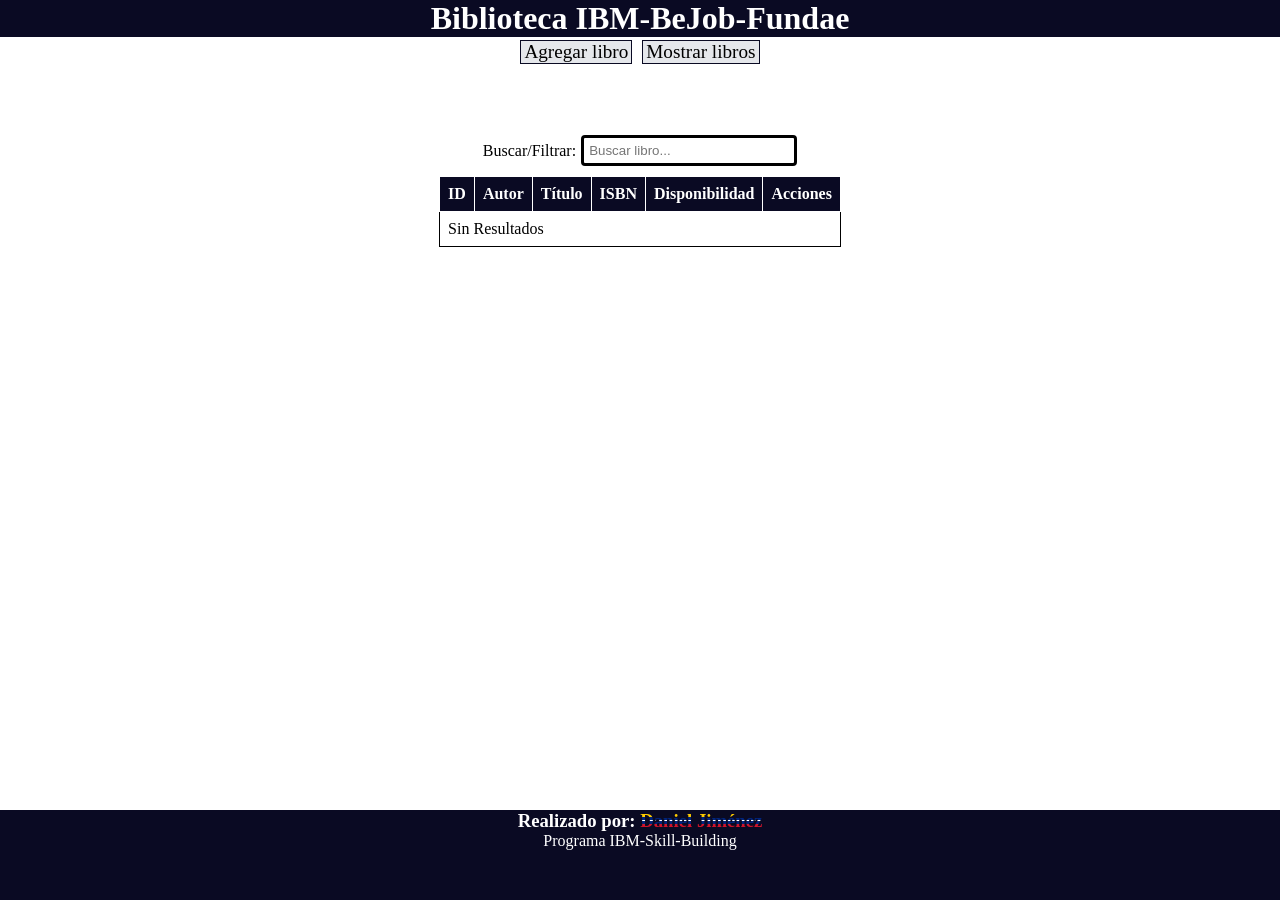
==== bff/src/templates/index.html @ 03a39358 ""Prueba del flujo de trabajo de GitHub Actions"" ====
<!DOCTYPE html>
<html lang="en">
  <head>
    <meta charset="UTF-8" />
    <meta name="viewport" content="width=device-width, initial-scale=1.0" />
    <title>Biblioteca</title>
    <link href="../static/css/index.css" rel="stylesheet" />
    <script src="../static/js/index.js" defer></script>
  </head>
  <body>
    <header>
      <h1 class="title">Biblioteca IBM-BeJob-Fundae</h1>
      <nav class="nav__header">
        <ul class="text-2x">
          <li>
            <a onclick="mostrarCanvas()">Agregar libro</a>
          </li>
          <li>
            <a onclick="listarLibros()">Mostrar libros</a>
          </li>
        </ul>
      </nav>
    </header>
    <main>
      <tabla-libros></tabla-libros>
      <section id="myCanvas" class="myCanvas" style="display: none">
        <div class="canvas__content">
          <div class="canvas__header">
            <h2>Agregar Libro</h2>
          </div>          
          <div class="canvas__body">
            <form id="myForm">
              <fieldset>
                <legend>Libro</legend>
                  <div>
                    <label for="isbn">ISBN:</label>
                    <input type="text" id="isbn" name="isbn" onblur="buscarLibroPorIsbnEvent(event)"  required />
                  </div>
                  <div>
                    <label for="titulo">Título:</label>
                    <input type="text" id="titulo" name="titulo" required />
                  </div>
                  <div>
                    <label for="autor">Autor:</label>
                    <input type="text" id="autor" name="autor" required />
                  </div>
                  <div>
                    <label for="disponible">Disponible:</label>
                    <select id="disponible" name="disponible">                      
                      <option value="">Seleccione una opción</option>
                      <option value="true">Sí</option>
                      <option value="false">No</option>
                    </select>
                  </div>
            </fieldset>
            </form>
          </div>
          <div class="canvas__footer">
            <button id="salir" class="btn cancel" onclick="ocultarCanvas()">Salir</button>
            <button id="guardarLibro" class="btn success">Guardar</button>
          </div>
        </div>
      </section>
    </main>
    <footer>
      <h3>Realizado por: <span class="flag">Daniel Jiménez</span></h3>
      <p>Programa IBM-Skill-Building</p>
    </footer>
  </body>
</html>
---- bff/src/static/css/index.css ----
* {
  box-sizing: border-box;
  margin: 0;
  padding: 0;
  border: 0;
}

.btn {
  padding: 10px;
  border-radius: 5px;
  border: 1px  solid black;
  cursor: pointer;
  width: 40%;
}



.success {
  background-color: green;
  color: white;
  font-weight: bold;

}

.cancel {
  background-color: red;
  color: white;
  font-weight: bold;  
}

html {
  height: 100vh; 
}

body {
  height: 100%;
  width: 100%;
}

header {
  top: 0;
  width: 100%;
  height: 15%;

  .title {
    background-color: #0a0a23;
    width: 100%;
  }
}

.text-2x {
  font-size: 1.2rem;
}

.nav__header {
  ul {
    display: flex;
    flex-flow: row nowrap;
    justify-content: center;
    align-items: center;
    list-style: none;
    column-gap: 10px;
    margin-top: 3px;
  }

  li {
    border: 1px solid #0a0a23;
    background-color: #e5e7eb;
  }

  a {
    text-decoration: none;
    padding: 0 3px;
  }

  a:hover {
    color: #e5e7eb;
    background-color: #0a0a23;
    cursor: pointer;
  }
}

h1 {
  color: white;
  text-align: center;
}

main {
  display: flex;
  height: 75%;
  justify-content: center;
  align-items: flex-start;
}

.opciones {
  display: flex;
  flex-direction: column;
}

footer {
  height: 10%;
  width: 100%;
  text-align: center;
  background-color: #0a0a23;
  color: white;
}

.flag {
  background: linear-gradient(
    180deg,
    #ffcc00 33%,
    #00247d 33% 47%,
    white 47% 52%,
    #00247d 52% 66%,
    #cf142b 66%
  );
  background-size: cover;
  background-clip: text;
  color: transparent;
  -webkit-background-clip: text;
  -webkit-text-fill-color: transparent;
}

.myCanvas{
  color:#0a0a23;  
  

  .canvas__content{
    margin-top: 30px;
    border: 2px solid #0a0a23;
    border-radius: 15px;
    width: 75%;
    justify-self: center;    
    box-shadow: 10px 10px 5px 0px rgba(0,0,0,0.75);
  }

  .canvas__header{
    text-align: center;
    background-color: #0a0a23;
    color: white;
    border-radius: 15px 15px 0 0;    
  }
  
  .canvas__body{
    padding: 15px;
    font-size: 1.2rem;
    
    input{
      height: 1.3rem;
      border: 1px dashed #0a0a23;            
    }
  }

  .canvas__footer{
    display: flex;
    justify-content: center;
    align-items: center;
    gap: 15px;
    margin-bottom: 15px;
  }
}

fieldset{
  display: flex;
  flex-direction: column;
  row-gap: 15px;
  margin: 15px 0;
  background-color: #e5e7eb;
  border: 1px solid #0a0a23;
  border-radius: 5px;
  padding: 10px;
  align-self: center;

  legend{
    text-align: center;
    margin: 15px 0;
  }
}
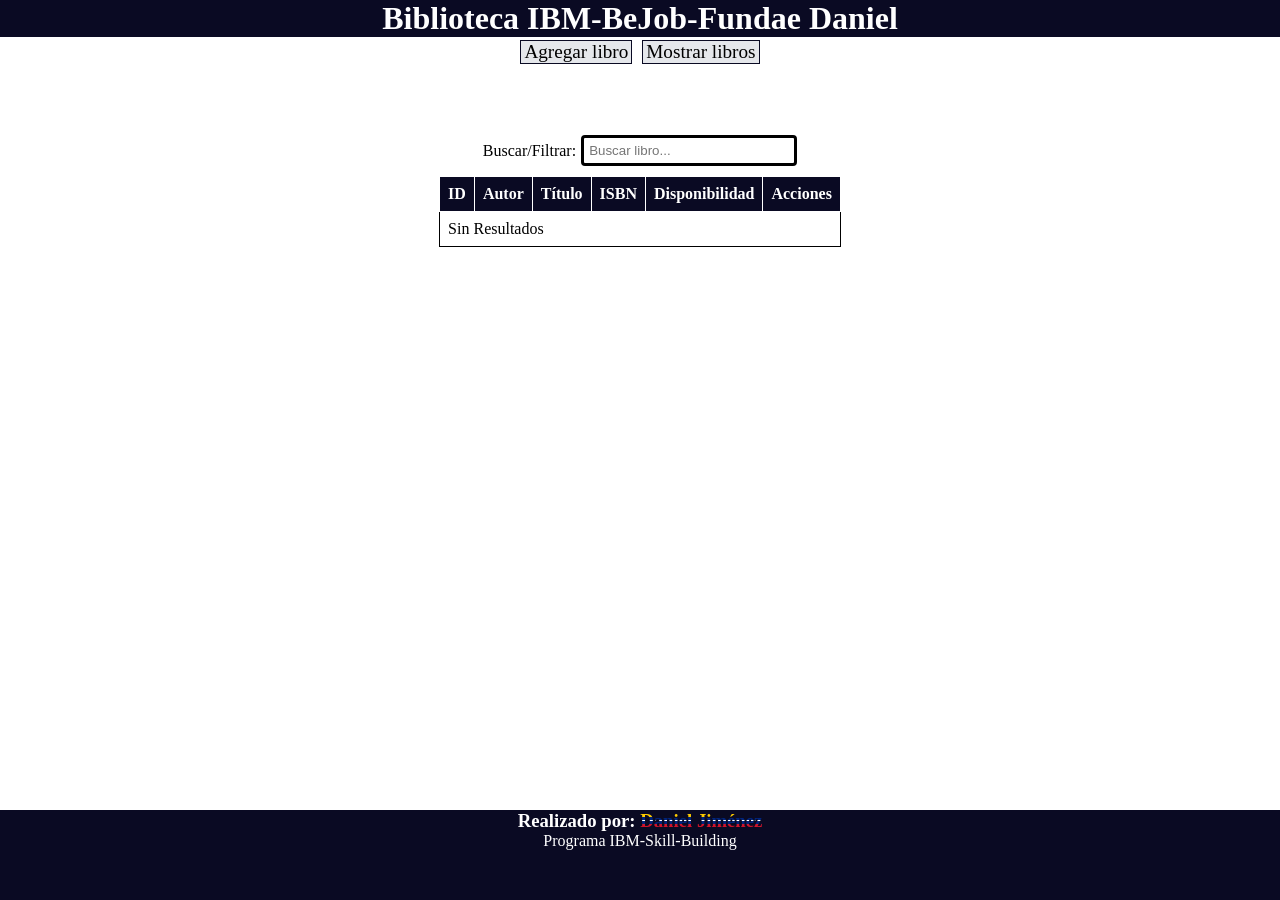
==== commit 49da432d: "Update index.html" ====
--- a/bff/src/templates/index.html
+++ b/bff/src/templates/index.html
@@ -9,7 +9,7 @@
   </head>
   <body>
     <header>
-      <h1 class="title">Biblioteca IBM-BeJob-Fundae</h1>
+      <h1 class="title">Biblioteca IBM-BeJob-Fundae Daniel</h1>
       <nav class="nav__header">
         <ul class="text-2x">
           <li>
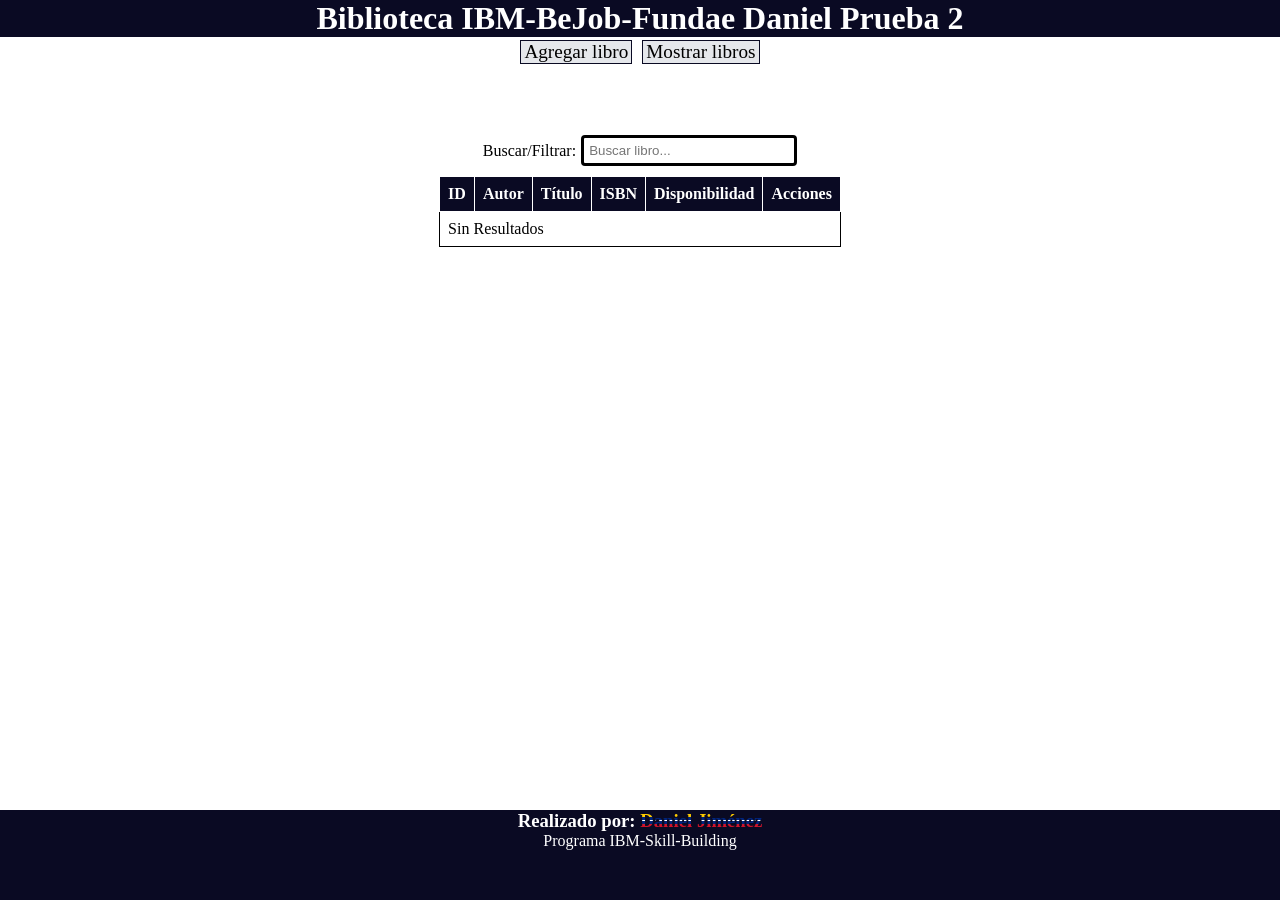
==== commit e4b3a719: "Update index.html" ====
--- a/bff/src/templates/index.html
+++ b/bff/src/templates/index.html
@@ -9,7 +9,7 @@
   </head>
   <body>
     <header>
-      <h1 class="title">Biblioteca IBM-BeJob-Fundae Daniel</h1>
+      <h1 class="title">Biblioteca IBM-BeJob-Fundae Daniel Prueba 2</h1>
       <nav class="nav__header">
         <ul class="text-2x">
           <li>
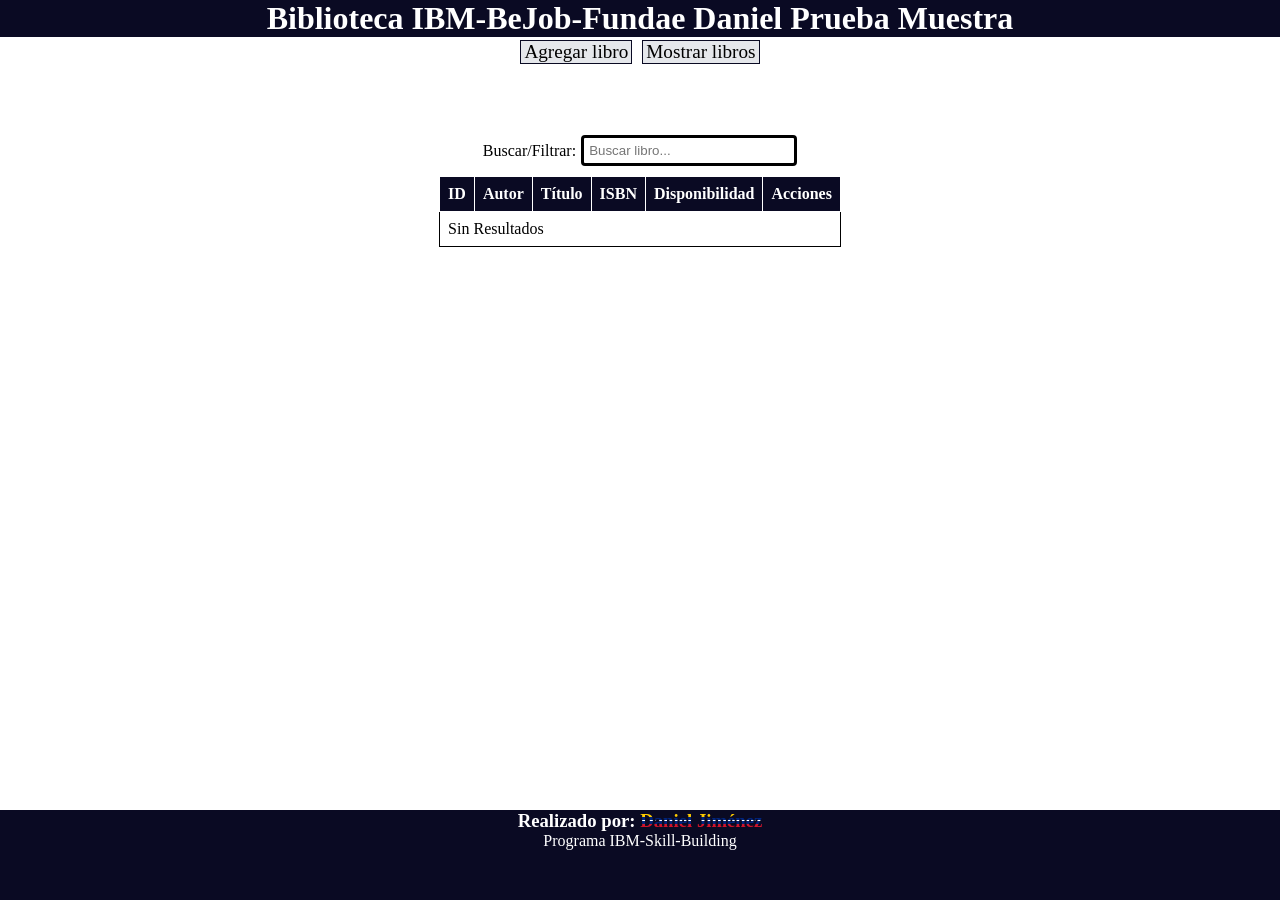
==== commit e922209b: "Update index.html" ====
--- a/bff/src/templates/index.html
+++ b/bff/src/templates/index.html
@@ -9,7 +9,7 @@
   </head>
   <body>
     <header>
-      <h1 class="title">Biblioteca IBM-BeJob-Fundae Daniel Prueba 2</h1>
+      <h1 class="title">Biblioteca IBM-BeJob-Fundae Daniel Prueba Muestra</h1>
       <nav class="nav__header">
         <ul class="text-2x">
           <li>
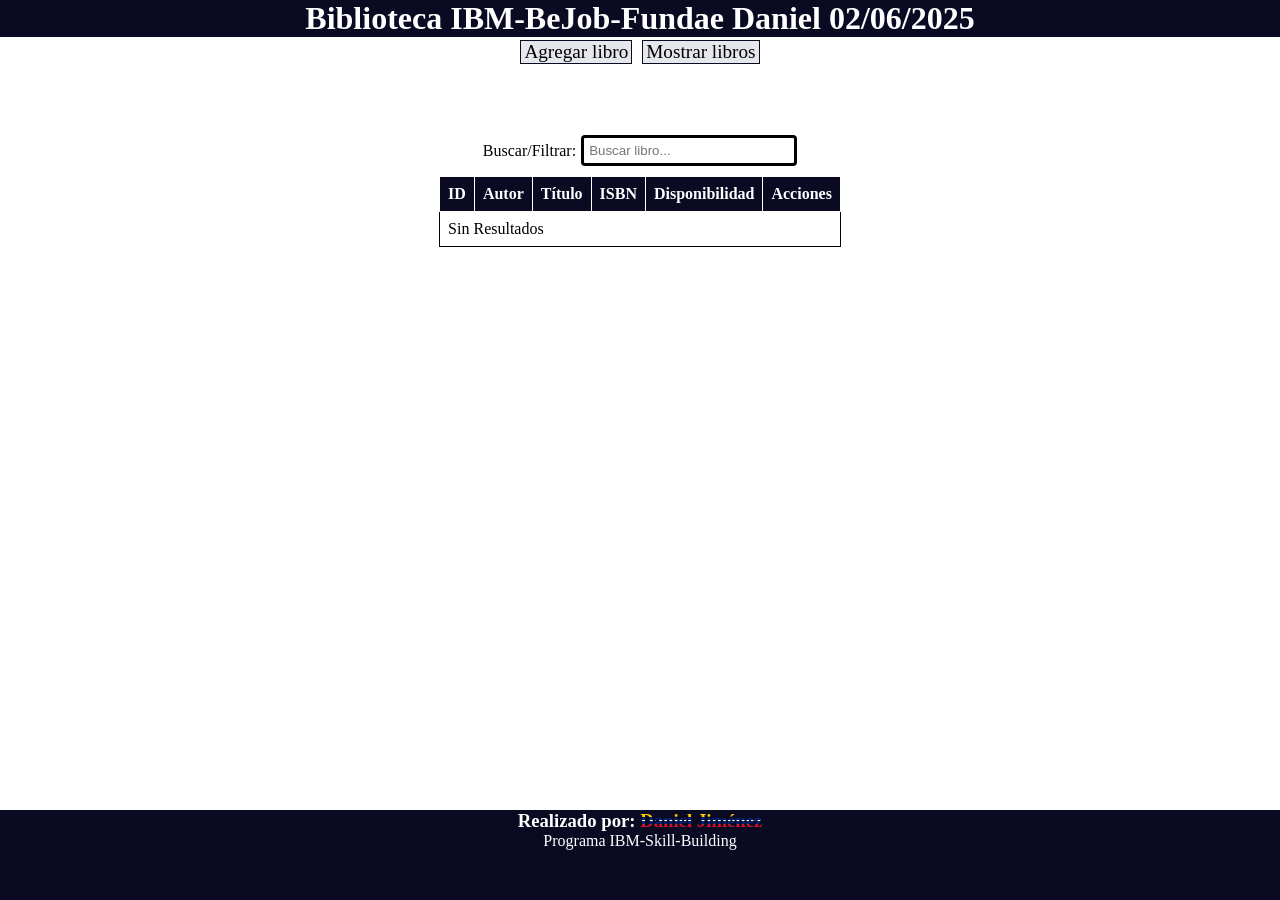
==== commit 9a0468af: "Update index.html" ====
--- a/bff/src/templates/index.html
+++ b/bff/src/templates/index.html
@@ -9,7 +9,7 @@
   </head>
   <body>
     <header>
-      <h1 class="title">Biblioteca IBM-BeJob-Fundae Daniel Prueba Muestra</h1>
+      <h1 class="title">Biblioteca IBM-BeJob-Fundae Daniel 02/06/2025</h1>
       <nav class="nav__header">
         <ul class="text-2x">
           <li>
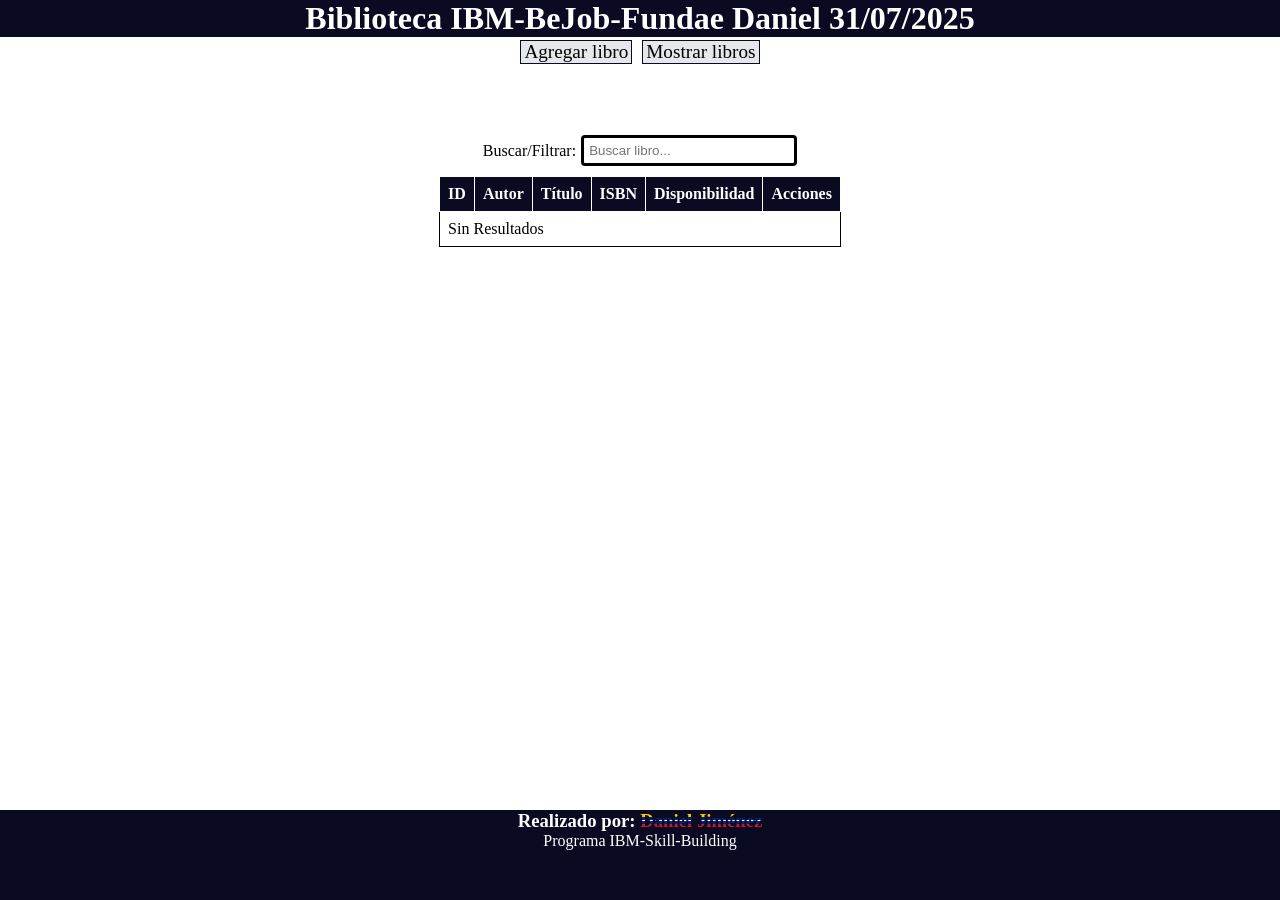
==== commit ed0e4985: "Update index.html" ====
--- a/bff/src/templates/index.html
+++ b/bff/src/templates/index.html
@@ -9,7 +9,7 @@
   </head>
   <body>
     <header>
-      <h1 class="title">Biblioteca IBM-BeJob-Fundae Daniel 02/06/2025</h1>
+      <h1 class="title">Biblioteca IBM-BeJob-Fundae Daniel 31/07/2025</h1>
       <nav class="nav__header">
         <ul class="text-2x">
           <li>
